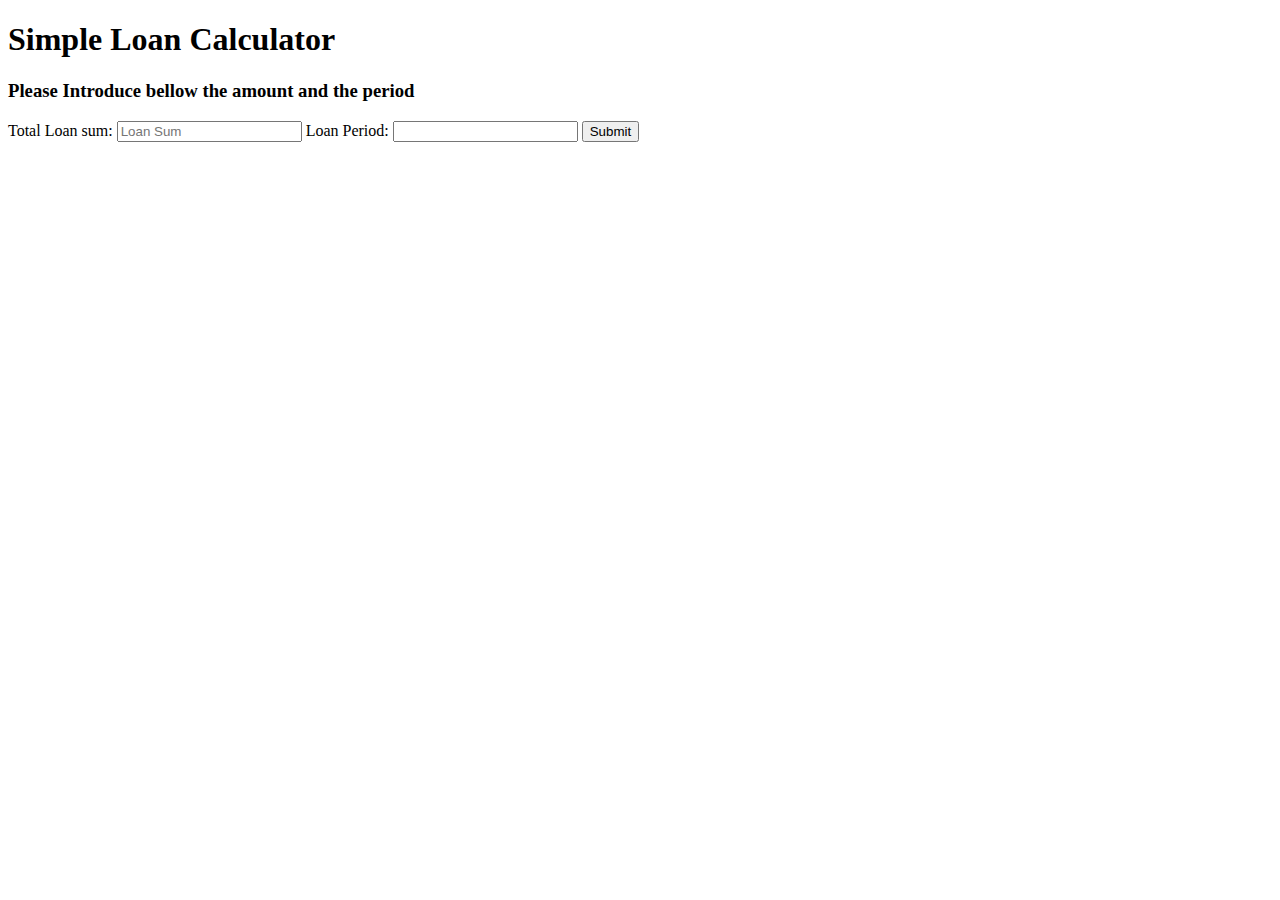
==== loan.html @ 26ca0772 "loan-application-web-app-initial commmit" ====
<!DOCTYPE html>
<html lang="en">
<head>
    <meta charset="UTF-8">
    <title>Loan Application</title>
    <link rel="stylesheet"  type="text/css" href="css/style.css">
    <link rel="stylesheet" href="https://cdnjs.cloudflare.com/ajax/libs/font-awesome/5.11.2/css/all.css" integrity="sha256-46qynGAkLSFpVbEBog43gvNhfrOj+BmwXdxFgVK/Kvc=" crossorigin="anonymous" />
</head>
<body>

<div id="content">
 <h1>Simple Loan Calculator</h1>

    <h3>Please Introduce bellow the amount  and the period</h3>

    <form id="loan-form">
        <label for="loan">Total Loan sum: </label><input type="text" id="loan-sum" placeholder="Loan Sum">
        <label for="loan">Loan Period: </label><input type="integer" id="loan-type">
        <input type="submit" id="submit-form"/>
    </form>
   <table id="loan">

       <thead>
       <tr>


       </tr>

       </thead>
       <tbody>



       </tbody>
   </table>

</div>
<script src="JS/lib/jquery-3.4.1.min.js"></script>
<script src="JS/loan.js"></script>

</body>
</html>
---- css/style.css ----
/*css selectors*/

#to-do-items {
    font-family: "Trebuchet MS", Arial, Helvetica, sans-serif;
    border-collapse: collapse;
    width: 100%;
}

#to-do-items td, #to-do-items th {
    border: 1px solid #ddd;
    padding: 8px;
}

#to-do-items tr:nth-child(even){background-color: #f2f2f2;}

#to-do-items tr:hover {background-color: #ddd;}

#to-do-items th {
    padding-top: 12px;
    padding-bottom: 12px;
    text-align: left;
    background-color: #4CAF50;
    color: white;
}
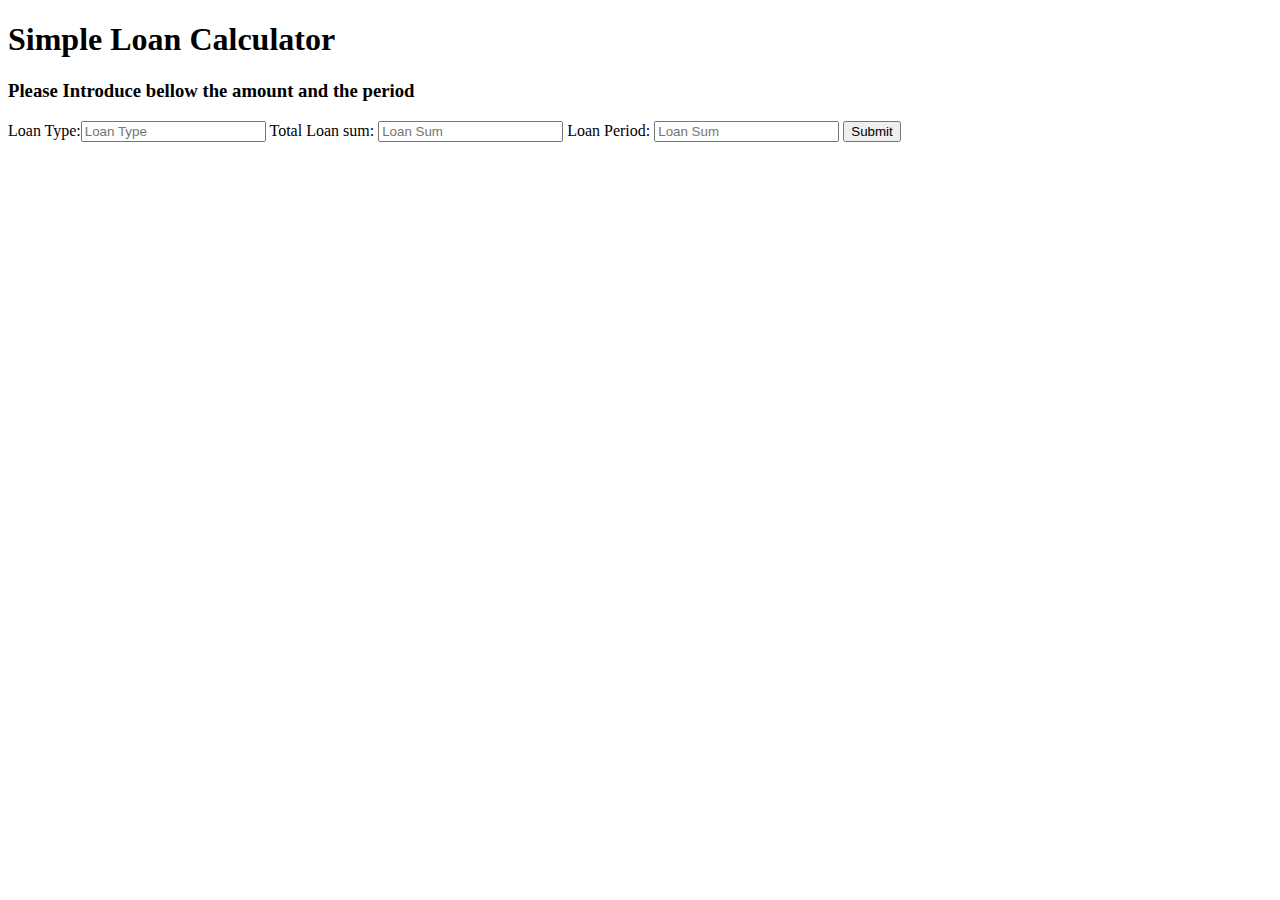
==== commit c39a0825: "added get and display functions" ====
--- a/loan.html
+++ b/loan.html
@@ -14,16 +14,19 @@
     <h3>Please Introduce bellow the amount  and the period</h3>
 
     <form id="loan-form">
+        <label for="loan">Loan Type:</label><input type="text" id=" loan-type " placeholder="Loan Type">
+
         <label for="loan">Total Loan sum: </label><input type="text" id="loan-sum" placeholder="Loan Sum">
-        <label for="loan">Loan Period: </label><input type="integer" id="loan-type">
+
+        <label for="loan">Loan Period: </label><input type="integer" id="loan-period"  placeholder="Loan Sum">
         <input type="submit" id="submit-form"/>
+
     </form>
    <table id="loan">
+   </table>
 
        <thead>
        <tr>
-
-
        </tr>
 
        </thead>
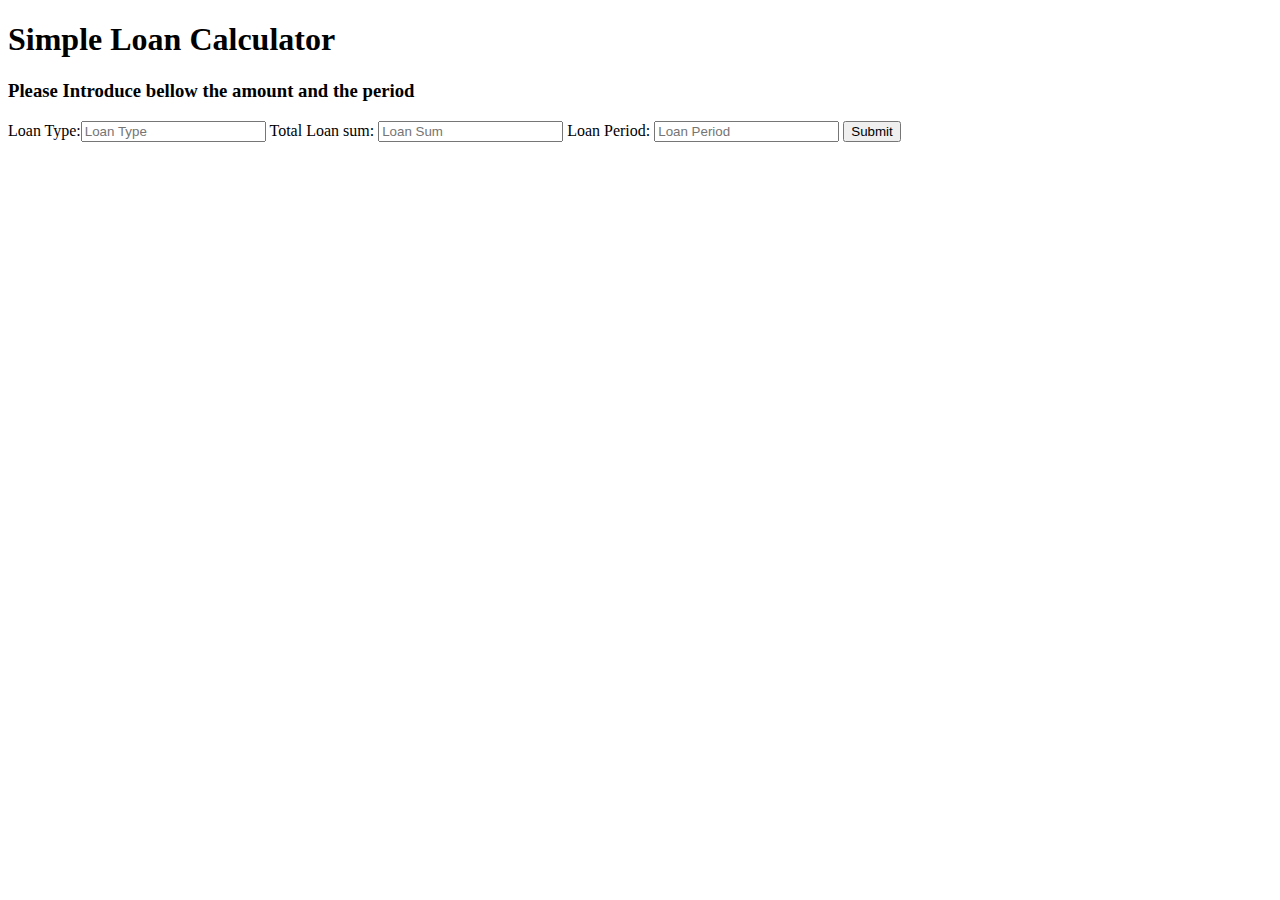
==== commit a2b30986: "added loans  from web page in bd/api succesfully" ====
--- a/loan.html
+++ b/loan.html
@@ -14,11 +14,11 @@
     <h3>Please Introduce bellow the amount  and the period</h3>
 
     <form id="loan-form">
-        <label for="loan">Loan Type:</label><input type="text" id=" loan-type " placeholder="Loan Type">
+        <label for="loan">Loan Type:</label><input type="text" id="loan-type" placeholder="Loan Type">
 
-        <label for="loan">Total Loan sum: </label><input type="text" id="loan-sum" placeholder="Loan Sum">
+        <label for="loan">Total Loan sum: </label><input type="double" id="loan-sum" placeholder="Loan Sum">
 
-        <label for="loan">Loan Period: </label><input type="integer" id="loan-period"  placeholder="Loan Sum">
+        <label for="loan">Loan Period: </label><input type="integer" id="loan-period" placeholder="Loan Period">
         <input type="submit" id="submit-form"/>
 
     </form>
@@ -33,7 +33,6 @@
        <tbody>
 
 
-
        </tbody>
    </table>
 
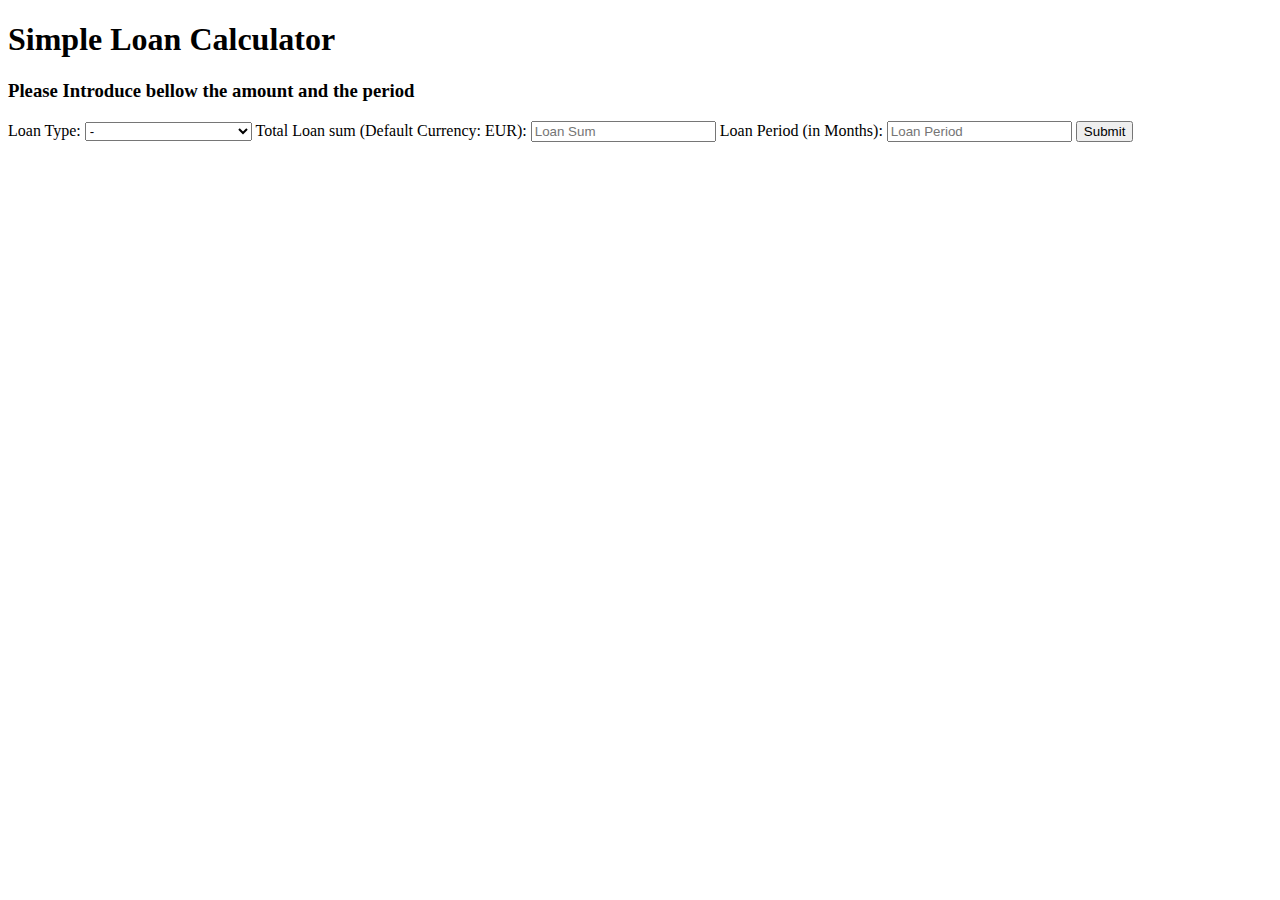
==== commit fbc2e24b: "final app" ====
--- a/loan.html
+++ b/loan.html
@@ -14,11 +14,16 @@
     <h3>Please Introduce bellow the amount  and the period</h3>
 
     <form id="loan-form">
-        <label for="loan">Loan Type:</label><input type="text" id="loan-type" placeholder="Loan Type">
+        <label for="loan">Loan Type: <select id="loan-type">
+            <option value="0">-</option>
+            <option value="Real Estate Investments">Real Estate Investments </option>
+            <option value="Personal needs">Personal Needs</option>
+        </select>
 
-        <label for="loan">Total Loan sum: </label><input type="double" id="loan-sum" placeholder="Loan Sum">
+        <label for="loan">Total Loan sum (Default Currency: EUR): </label><input type="double" id="loan-sum" placeholder="Loan Sum">
 
-        <label for="loan">Loan Period: </label><input type="integer" id="loan-period" placeholder="Loan Period">
+        <label for="loan">Loan Period (in Months): </label><input type="integer" id="loan-period" placeholder="Loan Period">
+
         <input type="submit" id="submit-form"/>
 
     </form>
--- a/css/style.css
+++ b/css/style.css
@@ -1,21 +1,21 @@
 /*css selectors*/
 
-#to-do-items {
+#loan-application {
     font-family: "Trebuchet MS", Arial, Helvetica, sans-serif;
     border-collapse: collapse;
     width: 100%;
 }
 
-#to-do-items td, #to-do-items th {
+#loan-application td, #loan-application th {
     border: 1px solid #ddd;
     padding: 8px;
 }
 
-#to-do-items tr:nth-child(even){background-color: #f2f2f2;}
+#loan-application tr:nth-child(even){background-color: #f2f2f2;}
 
-#to-do-items tr:hover {background-color: #ddd;}
+#loan-application tr:hover {background-color: #ddd;}
 
-#to-do-items th {
+#loan-application th {
     padding-top: 12px;
     padding-bottom: 12px;
     text-align: left;
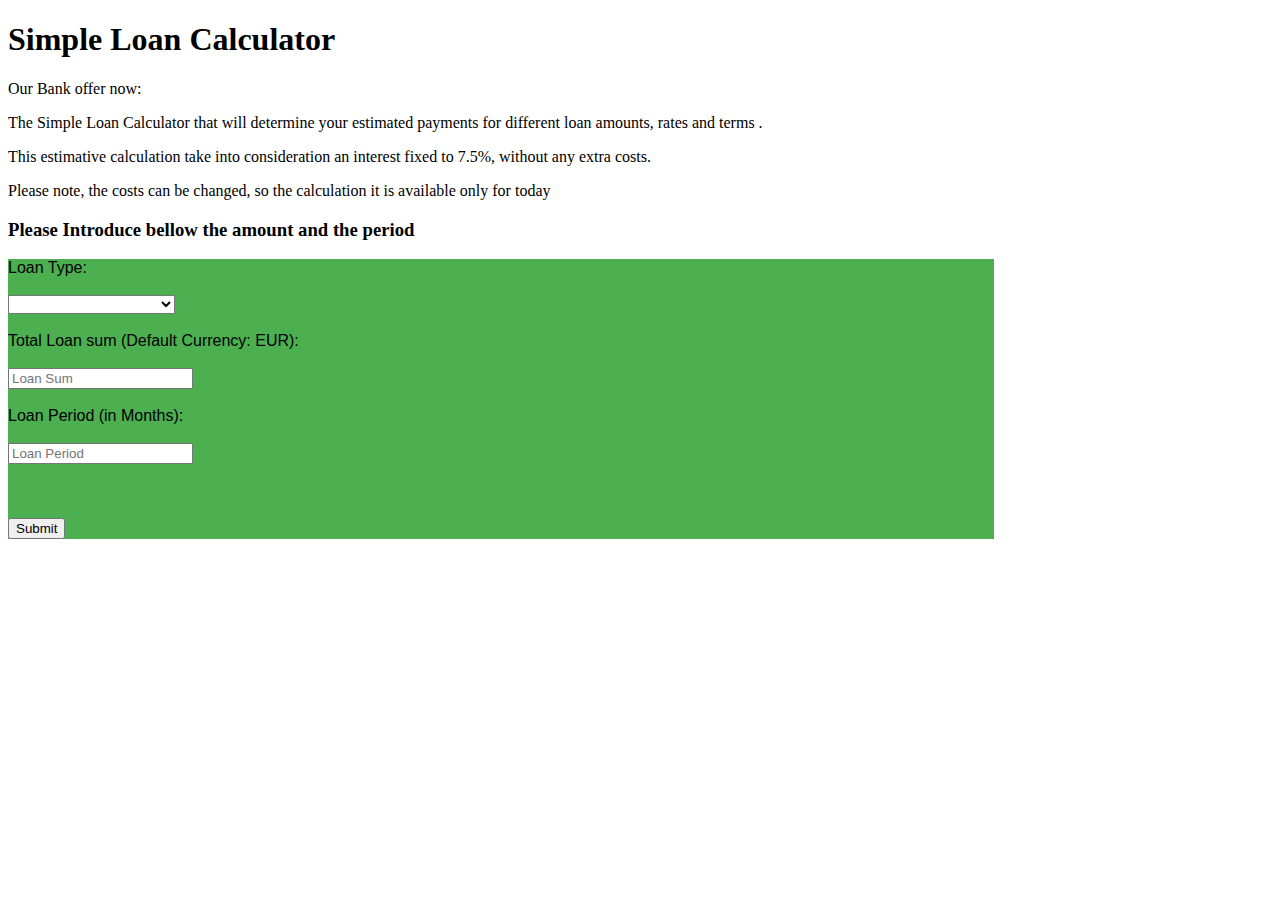
==== commit aba4f594: "last commit with adjusted view in html and calculation result js" ====
--- a/loan.html
+++ b/loan.html
@@ -9,41 +9,38 @@
 <body>
 
 <div id="content">
- <h1>Simple Loan Calculator</h1>
+    <h1>Simple Loan Calculator</h1>
+    <p class="subtitle" > Our Bank offer now:</p>
+    <p class="subtitle" > The Simple Loan Calculator that will determine your estimated payments for different loan amounts, rates and terms . </p>
+    <p class="subtitle" > This estimative calculation take into consideration an interest fixed to 7.5%, without any extra costs. </p>
+    <p class="subtitle" >  Please note, the costs can be changed, so the calculation it is available only for today </p>
 
     <h3>Please Introduce bellow the amount  and the period</h3>
 
     <form id="loan-form">
-        <label for="loan">Loan Type: <select id="loan-type">
-            <option value="0">-</option>
+        <label for="loan">Loan Type:  <br> </br> <select id="loan-type">
+            <option value="0">  </option>
             <option value="Real Estate Investments">Real Estate Investments </option>
             <option value="Personal needs">Personal Needs</option>
-        </select>
-
-        <label for="loan">Total Loan sum (Default Currency: EUR): </label><input type="double" id="loan-sum" placeholder="Loan Sum">
-
-        <label for="loan">Loan Period (in Months): </label><input type="integer" id="loan-period" placeholder="Loan Period">
-
-        <input type="submit" id="submit-form"/>
+        </select> </label>
+        <br> </br>
+            <label for="loan">Total Loan sum (Default Currency: EUR): <br> </br><input type= "number" min="0"  id="loan-sum" placeholder="Loan Sum"></label>
+        <br> </br>
+            <label for="loan">Loan Period (in Months):  <br> </br> <input type="number" id="loan-period" placeholder="Loan Period"></label>
+        <br> </br>
+        <br> </br>
+            <input type="submit" id="submit-form"/>
 
     </form>
-   <table id="loan">
-   </table>
-
-       <thead>
-       <tr>
-       </tr>
-
-       </thead>
-       <tbody>
+    <table id="loan">
+    </table>
 
 
-       </tbody>
-   </table>
 
 </div>
 <script src="JS/lib/jquery-3.4.1.min.js"></script>
 <script src="JS/loan.js"></script>
 
 </body>
-</html>+</html>
+
--- a/css/style.css
+++ b/css/style.css
@@ -1,24 +1,23 @@
 /*css selectors*/
 
-#loan-application {
+#loan-form{
     font-family: "Trebuchet MS", Arial, Helvetica, sans-serif;
     border-collapse: collapse;
-    width: 100%;
+    background-color: #4CAF50;
+    width: 78%;
+
 }
 
-#loan-application td, #loan-application th {
-    border: 1px solid #ddd;
-    padding: 8px;
-}
 
-#loan-application tr:nth-child(even){background-color: #f2f2f2;}
 
-#loan-application tr:hover {background-color: #ddd;}
+#loan-label tr:nth-child(even){background-color: #4CAF50;}
 
-#loan-application th {
+#loan-label tr:hover {background-color: #ddd;}
+
+#loan-label th {
     padding-top: 12px;
     padding-bottom: 12px;
     text-align: left;
     background-color: #4CAF50;
-    color: white;
+    color: green;
 }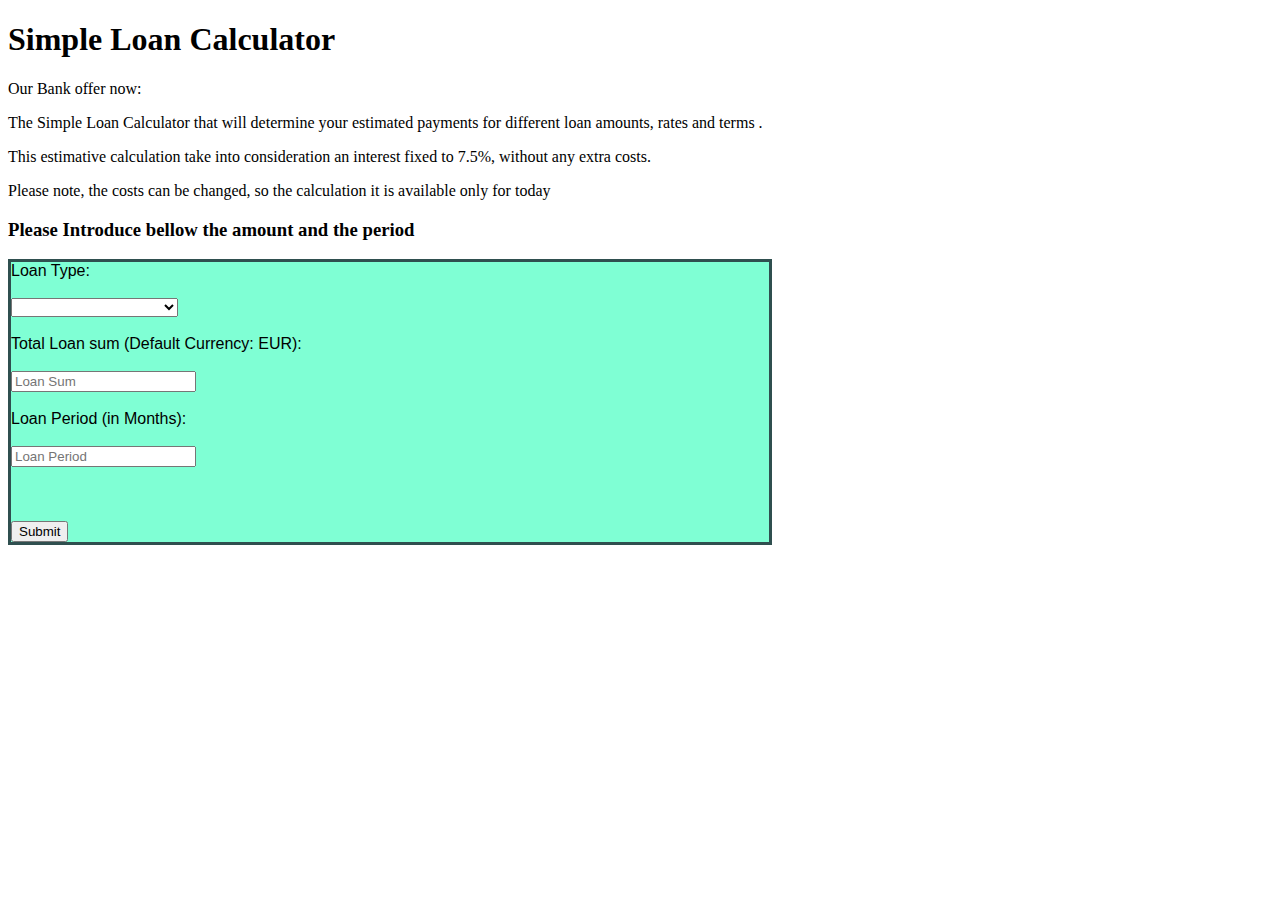
==== commit b6dbd172: "last commit with adjusted view in html and calculation result js nice view" ====
--- a/loan.html
+++ b/loan.html
@@ -9,6 +9,7 @@
 <body>
 
 <div id="content">
+
     <h1>Simple Loan Calculator</h1>
     <p class="subtitle" > Our Bank offer now:</p>
     <p class="subtitle" > The Simple Loan Calculator that will determine your estimated payments for different loan amounts, rates and terms . </p>
--- a/css/style.css
+++ b/css/style.css
@@ -2,15 +2,17 @@
 
 #loan-form{
     font-family: "Trebuchet MS", Arial, Helvetica, sans-serif;
-    border-collapse: collapse;
-    background-color: #4CAF50;
-    width: 78%;
+    border:  3px solid darkslategrey;
+    background-color: #7FFFD4;
+    width: 60%;
+
+
 
 }
 
 
 
-#loan-label tr:nth-child(even){background-color: #4CAF50;}
+#loan-label tr:nth-child(even){background-color: #7FFFD4;}
 
 #loan-label tr:hover {background-color: #ddd;}
 
